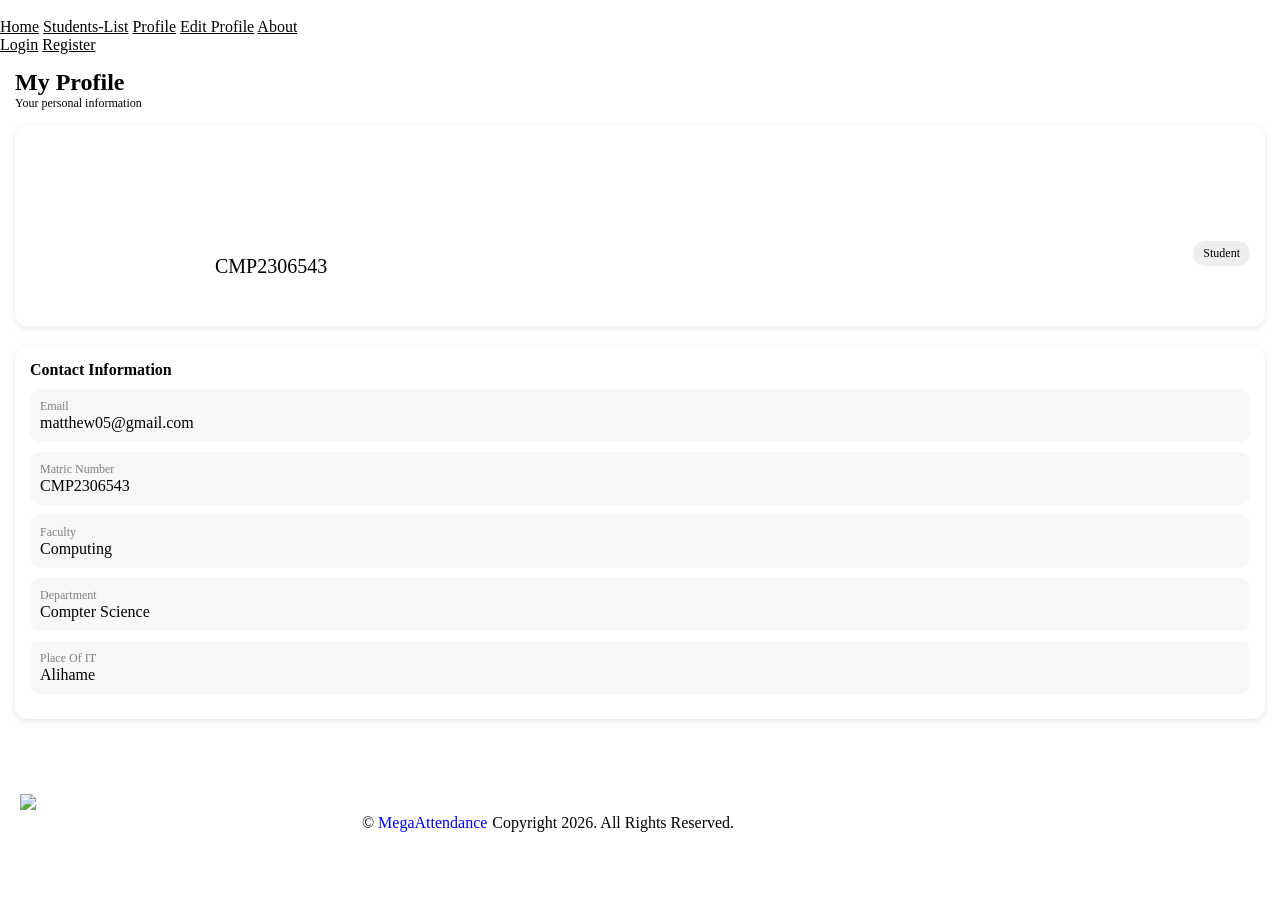
==== profile.html @ 9ecccab5 "added footer to index.html, profile.html, about.html, students_lists.html" ====
<!DOCTYPE html>
<html lang="en">

<head>
  <meta charset="UTF-8">
  <meta name="viewport" content="width=device-width, initial-scale=1.0">
  <title>Profile Page</title>
  <link rel="stylesheet" href="/css/profile.css">
</head>

<body>
  <nav class="navbar">

    <div class="logo">
      <img src="/images/logo-dark.png" alt="" />
    </div>

    <div class="nav-links">
      <a href="index.html">Home</a>
      <a href="students_list.html">Students-List</a>
      <a href="profile.html">Profile</a>
      <a href="edit_profile.html">Edit Profile</a>
      <a href="about.html">About</a>
    </div>

    <div class="auth-buttons">
      <a href="login.html" class="login">Login</a>
      <a href="register.html" class="register">Register</a>
    </div>
  </nav>
  <div class="container">
    <div class="header">
      <div>
        <h2>My Profile</h2>
        <p>Your personal information</p>
      </div>
      <a href="edit-page.html" class="edit-btn">Edit Profile</a>
    </div>

    <div class="profile-box">

      <div class="cover"></div>

      <div class="profile-info">
        <div class="profile-pic"><img src="images/profile-pic.jpeg" alt=""></div>

        <div class="profile-div">
          <h3>Matthew Micheal</h3>
          <p class="email">CMP2306543</p>
        </div>

        <span class="status">Student</span>
      </div>
    </div>

    <div class="contact">

      <h4>Contact Information</h4>

      <div class="info-box">
        <div>
          <p class="label">Email</p>
          <p>matthew05@gmail.com</p>
        </div>
      </div>

      <div class="info-box">
        <div>
          <p class="label">Matric Number</p>
          <p>CMP2306543</p>

        </div>
      </div>


      <div class="info-box">
        <div>
          <p class="label">Faculty</p>
          <p>Computing</p>
        </div>
      </div>


      <div class="info-box">
        <div>
          <p class="label">Department</p>
          <p>Compter Science</p>
        </div>
      </div>


      <div class="info-box">
        <div>
          <p class="label">Place Of IT</p>
          <p>Alihame</p>
        </div>
      </div>
    </div>


  </div>
  <div class="footer-d">
    <div><img src="./images/logo-dark.png" class="img-f" /></div>
    <div class="footer-last">
      <div class="footer-d1">
        <a href="index.html">Home</a>
        <a href="students_list.html">Students-List</a>
        <a href="profile.html">Profile</a>
        <a href="edit_profile.html">Edit Profile</a>
        <a href="about.html">About</a>
      </div>
      <div class="footer-d2">
        <p>© <span>MegaAttendance</span>Copyright 2026. All Rights Reserved.</p>
      </div>
    </div>
    <div class="footer-space">
      <p>Contact us</p>
      <p>Phone: 08124353021</p>
    </div>
  </div>
</body>

</html>
---- css/profile.css ----
@import url("config.css");
@import url("navbar.css");

* {
  margin: 0;
  padding: 0;
  box-sizing: border-box;
  color: var(--primary-color);
}


.container {
  padding: 15px;
  background-color: white;
}

.header {
  display: flex;
  justify-content: space-between;
  align-items: center;
  margin-bottom: 15px;
}

.header h2 {
  color: var(--primary-color);
}

.header p {
  font-size: 12px;
  color: var(--primary-color);
}

.edit-btn {
  background: var(--primary-color);
  color: white;
  border: none;
  padding: 8px 14px;
  border-radius: 8px;
  cursor: pointer;
  text-decoration: none;
}

.profile-box {
  background: white;
  border-radius: 12px;
  box-shadow: 0 2px 6px rgba(0, 0, 0, 0.1);
  margin-bottom: 20px;
}

.cover {
  height: 100px;
  background-color: var(--primary-color);
}

.profile-info {
  position: relative;
  padding: 15px;
  height: 100px;
  background-color: whte;
}

.profile-pic {
  position: absolute;
  top: -90px;
  font-size: 24px;
  border-radius: 2px;
  display: flex;
  justify-content: center;
  align-items: center;
}

.profile-pic img {
  width: 130px;
  border-radius: 20%;
}

.profile-div {
  position: absolute;
  height: 150px;
  left: 200px;
  top: -80px;
  line-height: 80px;
  background-color: transparent;
}

.profile-div h3 {
  font-size: 30px;
  color: white
}

.profile-div p {
  font-size: 20px;
  color: var(--primary-color)
}


.email {
  font-size: 13px;
  color: var(--secondary-color);
}

.status {
  position: absolute;
  right: 15px;
  top: 15px;
  background: #eee;
  color: var(--primary-color);
  padding: 5px 10px;
  border-radius: 20px;
  font-size: 12px;
}

.contact {
  background: white;
  border-radius: 12px;
  padding: 15px;
  box-shadow: 0 2px 6px rgba(0, 0, 0, 0.1);
}

.contact h4 {
  margin-bottom: 10px;
}

.info-box {
  display: flex;
  align-items: center;
  background: #f7f7f7;
  padding: 10px;
  border-radius: 10px;
  margin-bottom: 10px;
}

.label {
  font-size: 12px;
  color: gray;
}

.footer-d {
  display: flex;
  padding: 20px;
  background-color: var(--primary-color);
  flex-direction: row;
  justify-content: left;
  align-items: center;
  justify-content: space-evenly;
}

.img-f {
  height: 80px;
}

.footer-d1 {
  display: flex;
  justify-content: space-between;
  height: 30px;
  margin-bottom: 5px;
}

.footer-d1 a {
  margin-right: 20px;
  color: white
}

.footer-d2 {
  height: 30px;
}

.footer-d2 span {
  color: blue;
  margin-right: 5px
}

.footer-last {
  display: flex;
  flex-direction: column;
  justify-content: center;
  align-items: center;
  padding: 20px 5px 5px 5px;
  width: 600px;
  margin-left: auto;
  margin-right: auto;
}

.footer-space {
  width: 200px;
  height: 100px;
}

.footer-space p {
  color: white;
  margin-bottom: 20px;
  ;
}
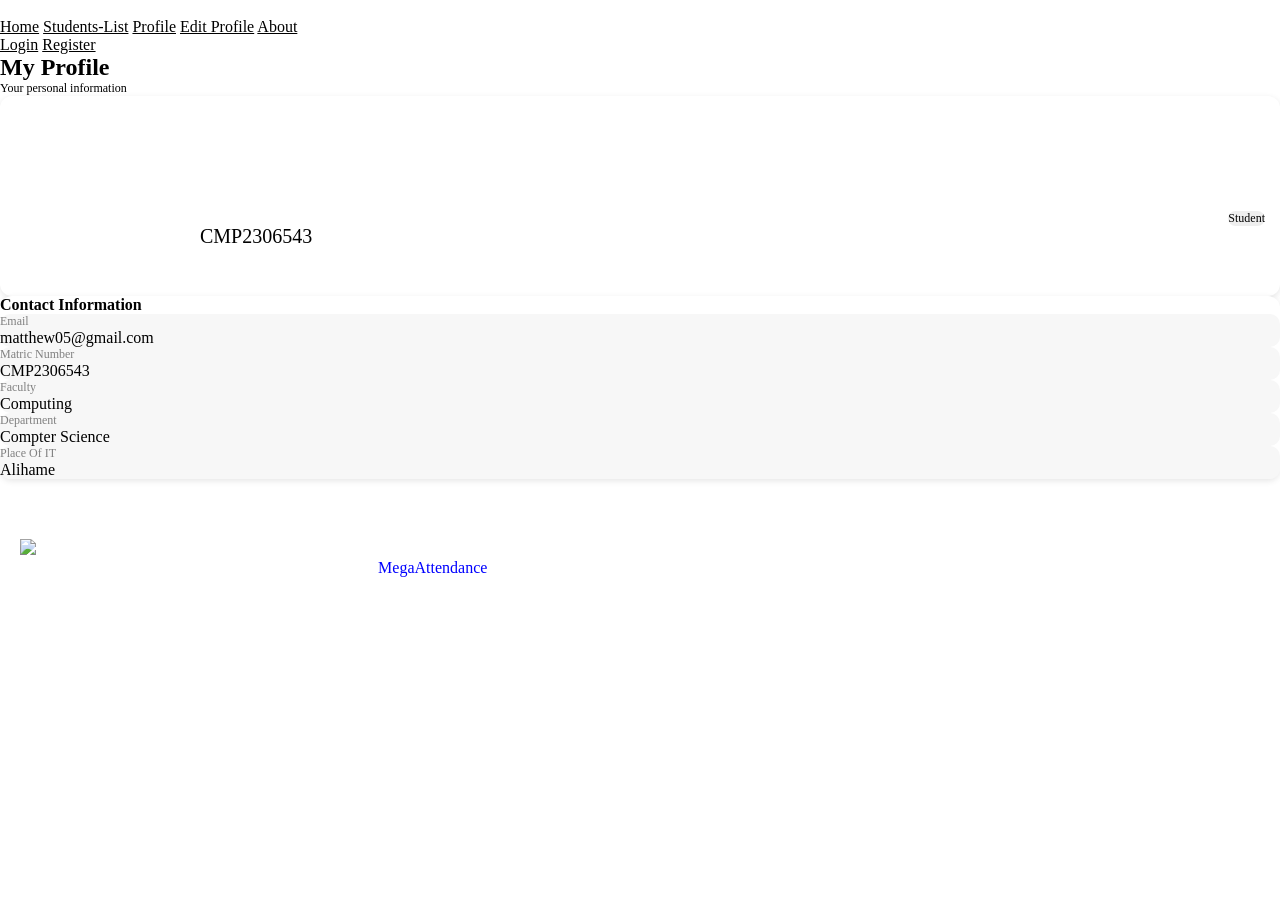
==== commit 5b24bd89: "i converted margin and padding properties in css to bootstrap on profile.html" ====
--- a/profile.html
+++ b/profile.html
@@ -5,10 +5,14 @@
   <meta charset="UTF-8">
   <meta name="viewport" content="width=device-width, initial-scale=1.0">
   <title>Profile Page</title>
+  <link rel="stylesheet" href="./bootstrap/bootstrap.css">
+  <link rel="stylesheet" href="./fontawesome/css/all.css">
   <link rel="stylesheet" href="/css/profile.css">
+  <link rel="stylesheet" href="/fontawesome/css/all.css">
 </head>
 
 <body>
+
   <nav class="navbar">
 
     <div class="logo">
@@ -24,47 +28,47 @@
     </div>
 
     <div class="auth-buttons">
-      <a href="login.html" class="login">Login</a>
-      <a href="register.html" class="register">Register</a>
+      <a href="login.html" class="login"><i class="fa fa-user-circle" aria-hidden="true"></i> Login</a>
+      <a href="register.html" class="register"><i class="fa fa-user-plus" aria-hidden="true"></i> Register</a>
     </div>
   </nav>
-  <div class="container">
-    <div class="header">
+  <div class="container pt-2">
+    <div class="header mb-2">
       <div>
         <h2>My Profile</h2>
         <p>Your personal information</p>
       </div>
-      <a href="edit-page.html" class="edit-btn">Edit Profile</a>
+      <a href="edit-page.html" class="edit-btn py-2 px-3"><i class="fas fa-user-edit m-2"></i> Edit Profile</a>
     </div>
 
-    <div class="profile-box">
+    <div class="profile-box mb-2">
 
       <div class="cover"></div>
 
-      <div class="profile-info">
+      <div class="profile-info p-3">
         <div class="profile-pic"><img src="images/profile-pic.jpeg" alt=""></div>
 
         <div class="profile-div">
           <h3>Matthew Micheal</h3>
-          <p class="email">CMP2306543</p>
+          <p class="matric_number mt-4">CMP2306543</p>
         </div>
 
-        <span class="status">Student</span>
+        <span class="status px-2 py-2">Student</span>
       </div>
     </div>
 
-    <div class="contact">
+    <div class="contact p-3">
 
-      <h4>Contact Information</h4>
+      <h4 class="mb-2">Contact Information</h4>
 
-      <div class="info-box">
+      <div class="info-box mb-4 p-3">
         <div>
           <p class="label">Email</p>
           <p>matthew05@gmail.com</p>
         </div>
       </div>
 
-      <div class="info-box">
+      <div class="info-box mb-4 p-3">
         <div>
           <p class="label">Matric Number</p>
           <p>CMP2306543</p>
@@ -73,7 +77,7 @@
       </div>
 
 
-      <div class="info-box">
+      <div class="info-box mb-4 p-3">
         <div>
           <p class="label">Faculty</p>
           <p>Computing</p>
@@ -81,7 +85,7 @@
       </div>
 
 
-      <div class="info-box">
+      <div class="info-box mb-4 p-3">
         <div>
           <p class="label">Department</p>
           <p>Compter Science</p>
@@ -89,7 +93,7 @@
       </div>
 
 
-      <div class="info-box">
+      <div class="info-box mb-4 p-3">
         <div>
           <p class="label">Place Of IT</p>
           <p>Alihame</p>
--- a/css/profile.css
+++ b/css/profile.css
@@ -1,5 +1,6 @@
 @import url("config.css");
 @import url("navbar.css");
+@import url("uwaje.css");
 
 * {
   margin: 0;
@@ -10,7 +11,6 @@
 
 
 .container {
-  padding: 15px;
   background-color: white;
 }
 
@@ -18,7 +18,6 @@
   display: flex;
   justify-content: space-between;
   align-items: center;
-  margin-bottom: 15px;
 }
 
 .header h2 {
@@ -34,17 +33,20 @@
   background: var(--primary-color);
   color: white;
   border: none;
-  padding: 8px 14px;
   border-radius: 8px;
   cursor: pointer;
   text-decoration: none;
+}
+
+.edit-btn i {
+  color: white;
+  font-size: 14px;
 }
 
 .profile-box {
   background: white;
   border-radius: 12px;
   box-shadow: 0 2px 6px rgba(0, 0, 0, 0.1);
-  margin-bottom: 20px;
 }
 
 .cover {
@@ -54,9 +56,7 @@
 
 .profile-info {
   position: relative;
-  padding: 15px;
   height: 100px;
-  background-color: whte;
 }
 
 .profile-pic {
@@ -94,7 +94,7 @@
 }
 
 
-.email {
+.matric_number {
   font-size: 13px;
   color: var(--secondary-color);
 }
@@ -105,7 +105,6 @@
   top: 15px;
   background: #eee;
   color: var(--primary-color);
-  padding: 5px 10px;
   border-radius: 20px;
   font-size: 12px;
 }
@@ -113,21 +112,14 @@
 .contact {
   background: white;
   border-radius: 12px;
-  padding: 15px;
   box-shadow: 0 2px 6px rgba(0, 0, 0, 0.1);
-}
-
-.contact h4 {
-  margin-bottom: 10px;
 }
 
 .info-box {
   display: flex;
   align-items: center;
   background: #f7f7f7;
-  padding: 10px;
   border-radius: 10px;
-  margin-bottom: 10px;
 }
 
 .label {
@@ -163,6 +155,11 @@
 
 .footer-d2 {
   height: 30px;
+  color: white
+}
+
+.footer-d2 p {
+  color: white
 }
 
 .footer-d2 span {
